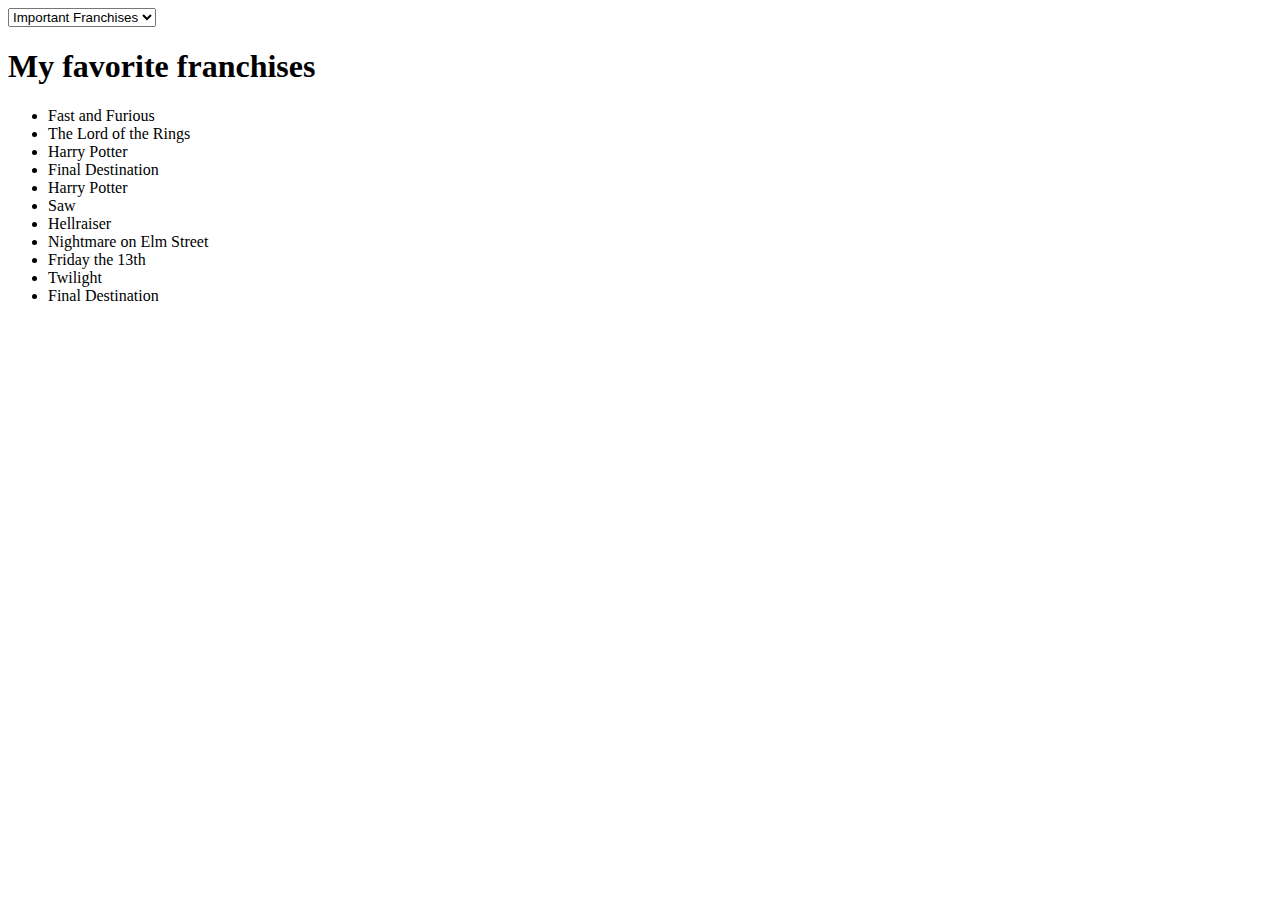
==== 7.DOM-drill/index.html @ 8a2c8ac5 "create new div with select" ====
<!DOCTYPE html>
<html lang="en">
  <head>
    <meta charset="UTF-8" />
    <meta http-equiv="X-UA-Compatible" content="IE=edge" />
    <meta name="viewport" content="width=device-width, initial-scale=1.0" />
    <title>The Great DOM Drill</title>
  </head>
  <body>
    <h1>My favorite franchises</h1>

    <ul>
      <li>The Lord of the Rings</li>
      <li>Harry Potter</li>
      <li>Final Destination</li>
      <li>Harry Potter</li>
      <li>Saw</li>
      <li>Fast and Furious</li>
      <li>Hellraiser</li>
      <li>Nightmare on Elm Street</li>
      <li>Friday the 13th</li>
      <li>Twilight</li>
      <li>Final Destination</li>
    </ul>
    <script  src="script.js"></script>
  </body>
</html>
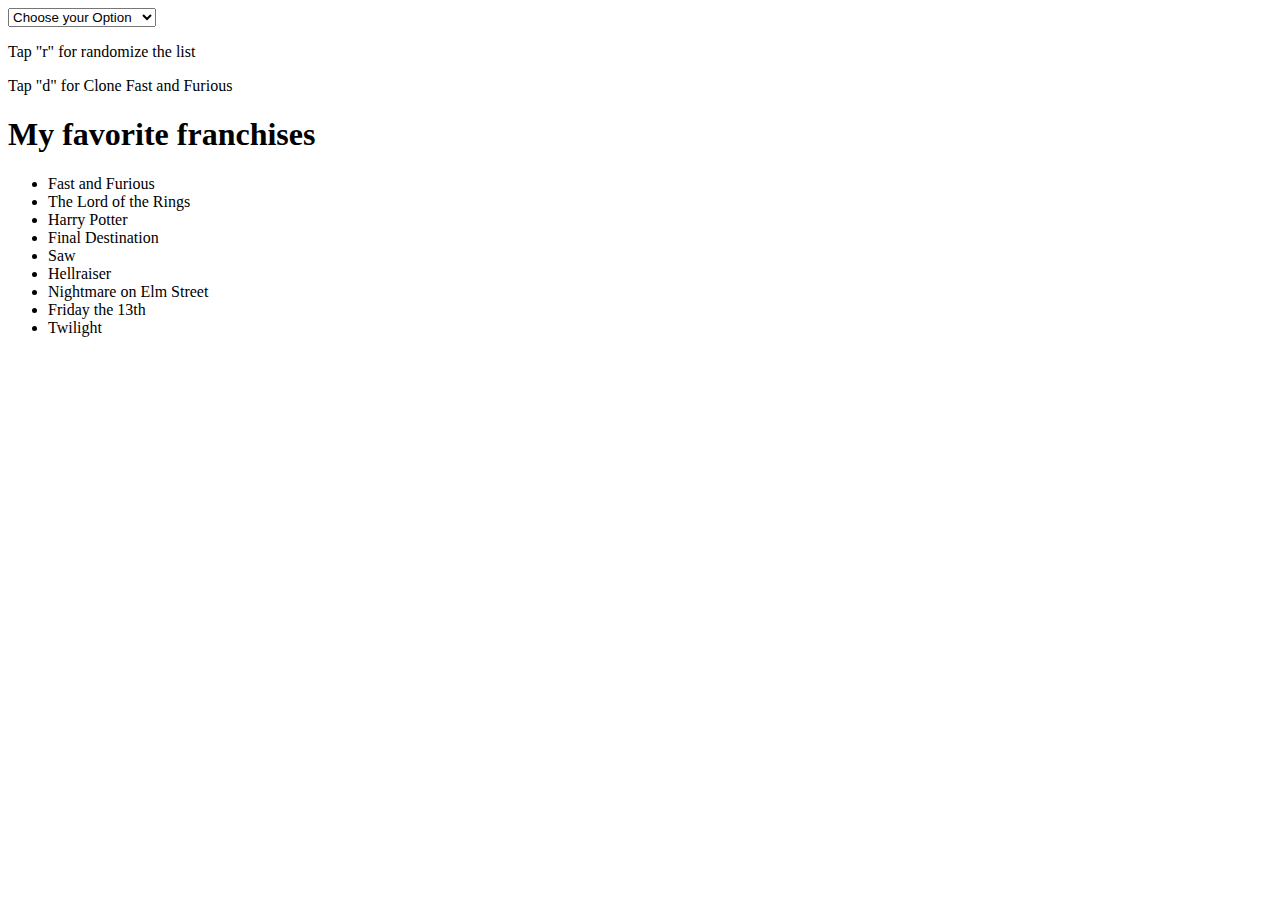
==== commit 8fffc6ad: "commit du vendredi" ====
--- a/7.DOM-drill/index.html
+++ b/7.DOM-drill/index.html
@@ -25,3 +25,6 @@
     <script  src="script.js"></script>
   </body>
 </html>
+
+
+
